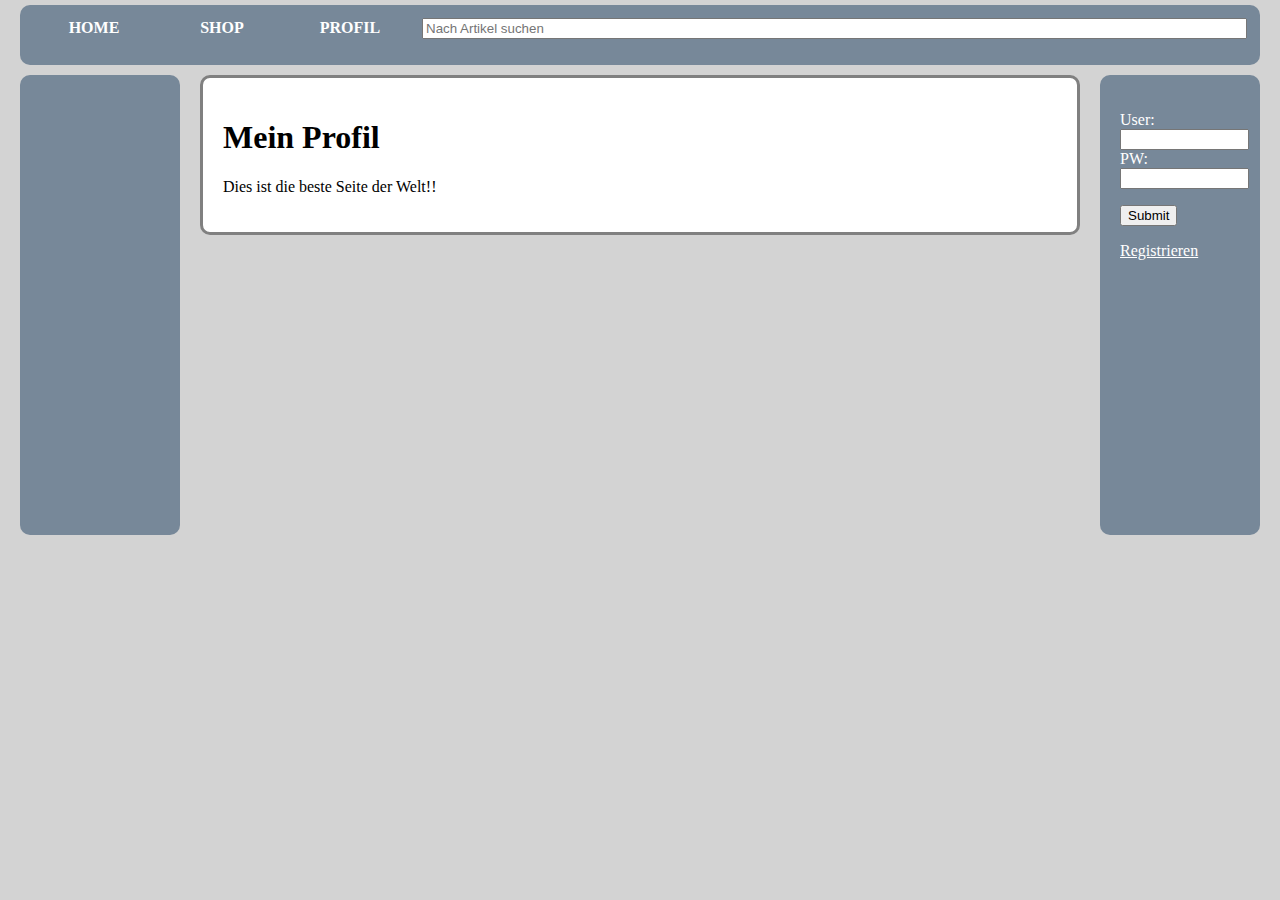
==== public_html/MeinProfil.html @ d14b20be "" ====
<!DOCTYPE html>
<html>

    <head>
        <title>WebShop</title>

        <!-- Link zur css-Datei -->
        <link href="newcss.css" type="text/css" rel="stylesheet">

        <!-- link zur Javaskript-Datei -->
        <script language="javascript" type="text/javascript" src="javascript.js"></script>
        <meta charset="UTF-8">
    </head>

    <body>

        <div id="kopf">  
            <div style="float:left">
                <!-- Menü Bar, wobei <li> die Elemente listet und <ul> für ungeordnete Liste steht -->
                <ul id="hauptmenue">
                    <li class="menu"><a class= "menu" href="index.html">Home</a></li>
                    <li class="menu"><a class= "menu" href="Warenkorb.html">Shop</a>
                        <ul id="untermenue">
                            <li class="untermenu"><a class= "menu" href="dump.html">Unterpunkt 1</a></li>
                            <li class="untermenu"><a class= "menu" href="dump.html">Unterpunkt 2</a></li>
                            <li class="untermenu"><a class= "menu" href="dump.html">Unterpunkt 3</a></li>
                        </ul>
                    </li>
                    <li class="menu"><a class= "menu" href="MeinProfil.html">Profil</a></li>
                </ul>
            </div>

            <div style="float:right; display:block; overflow:hidden">
                    <form action="suche.php" method="post">
                        <table>
                            <tr>
                                <td><input size="100" name="vname" type="text" maxlength="255" placeholder="Nach Artikel suchen"/></td>
                            </tr>
                        </table>
                    </form>
                </div>     
        </div>   

        <div id="mitte">
            <div id="links"></div>
            <div id="rechts">
                <div>
                    <!-- Login-Buttons -->

                    <form action="demo_form.asp" style="text-align: left">
                        <p><font color="#FFFFFF"> User: <input type="text" name="usrname" size="13">
                        PW: <input type="password" name="usrpw" size="13"></font></p>
                        <p><input type="submit" value="Submit"></p><a href="Registrieren.html">Registrieren</a>
                    </form>  
                </div>                
            </div>
            <div id="inhalt">      

                <h1>Mein Profil</h1>
                <p> Dies ist die beste Seite der Welt!!</p>

            </div>
        </div>

    </body>

</html>
---- public_html/newcss.css ----
body {
    margin: 5px 20px;
    background-color: lightgrey;
}

a {
    color: white;
}

#kopf {
    margin: auto;
    margin-bottom: 10px;
    height: 40px;
    padding: 10px;
    border-radius: 10px;
    background-color: lightslategray;
    z-index: 2;
    position: relative;
}

#bildmittig {
    width: 409px;
    height: 152px;
    overflow: auto;
    margin: auto;
    top: 0; left: 0; bottom: 0; right: 0;
}

#mitte {
    margin: auto;
    position: relative;
    width: 100%;
}

#fuss {
    height: 50px;
    margin: 0px;
    width: 100%;
    position: fixed;
    bottom: 0px;
}

#inhalt {
    margin: 0px 180px;
    left: 0px;
    right: 0px;
    padding: 20px;
    width: auto;
    border: solid; 
    border-radius: 10px;
    border-color: grey;
    background-color: white;
    z-index: 1;
    position: absolute;
}

#links {
    position: absolute ;
    padding: 20px;
    top: 0;
    left: 0;
    width: 120px;
    height: 420px;
    border-radius: 10px;
    background-color: lightslategray;
}
#rechts {
    position: absolute;
    padding: 20px;
    top: 0;
    right: 0;
    width: 120px;
    height: 420px;
    border-radius: 10px;
    background-color: lightslategray;
}

ul {
    list-style-type: none;
    list-style: none;
    margin: 0;
    padding: 0;
    overflow: hidden;
}

ul#hauptmenue>li{
    float: left;
}

ul#untermenue{
    display: none;
}

ul#hauptmenue li:hover ul#untermenue{
    list-style-type: none;
    display: block;
    border-radius: 10px;
    background-color: grey;
    position: absolute;
    border:solid;
}

li.menu {
    float: left;
}

li.untermenu {
    float: none;
    margin: 10px;
}

a.menu:link, a.menu:visited {
    display: block;
    width: 120px;
    font-weight: bold;
    color: #FFFFFF;
    text-align: center;
    padding: 4px;
    text-decoration: none;
    text-transform: uppercase;
}

/*Markiert die Menübuttons*/
a.menu:hover, a.menu:active {
    background-color: Blue;
}
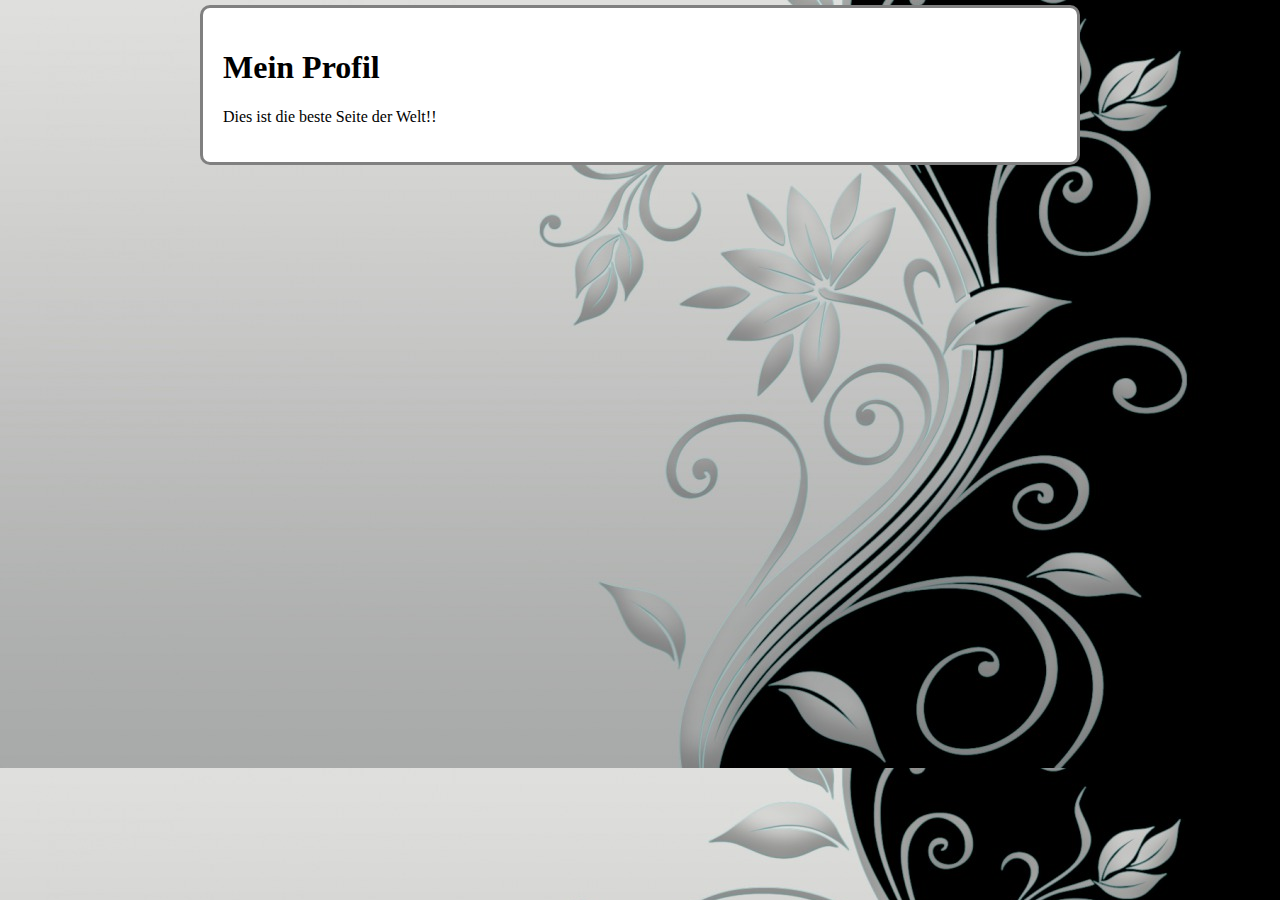
==== commit 99c19050: "" ====
--- a/public_html/MeinProfil.html
+++ b/public_html/MeinProfil.html
@@ -14,54 +14,11 @@
 
     <body>
 
-        <div id="kopf">  
-            <div style="float:left">
-                <!-- Menü Bar, wobei <li> die Elemente listet und <ul> für ungeordnete Liste steht -->
-                <ul id="hauptmenue">
-                    <li class="menu"><a class= "menu" href="index.html">Home</a></li>
-                    <li class="menu"><a class= "menu" href="Warenkorb.html">Shop</a>
-                        <ul id="untermenue">
-                            <li class="untermenu"><a class= "menu" href="dump.html">Unterpunkt 1</a></li>
-                            <li class="untermenu"><a class= "menu" href="dump.html">Unterpunkt 2</a></li>
-                            <li class="untermenu"><a class= "menu" href="dump.html">Unterpunkt 3</a></li>
-                        </ul>
-                    </li>
-                    <li class="menu"><a class= "menu" href="MeinProfil.html">Profil</a></li>
-                </ul>
-            </div>
-
-            <div style="float:right; display:block; overflow:hidden">
-                    <form action="suche.php" method="post">
-                        <table>
-                            <tr>
-                                <td><input size="100" name="vname" type="text" maxlength="255" placeholder="Nach Artikel suchen"/></td>
-                            </tr>
-                        </table>
-                    </form>
-                </div>     
-        </div>   
-
-        <div id="mitte">
-            <div id="links"></div>
-            <div id="rechts">
-                <div>
-                    <!-- Login-Buttons -->
-
-                    <form action="demo_form.asp" style="text-align: left">
-                        <p><font color="#FFFFFF"> User: <input type="text" name="usrname" size="13">
-                        PW: <input type="password" name="usrpw" size="13"></font></p>
-                        <p><input type="submit" value="Submit"></p><a href="Registrieren.html">Registrieren</a>
-                    </form>  
-                </div>                
-            </div>
             <div id="inhalt">      
 
                 <h1>Mein Profil</h1>
                 <p> Dies ist die beste Seite der Welt!!</p>
 
             </div>
-        </div>
-
     </body>
-
 </html>--- a/public_html/newcss.css
+++ b/public_html/newcss.css
@@ -1,6 +1,7 @@
 body {
     margin: 5px 20px;
-    background-color: lightgrey;
+    /*background-color: lightgrey;*/
+    background-image: url(images/wallpaper3.jpg);
 }
 
 a {
@@ -13,17 +14,10 @@
     height: 40px;
     padding: 10px;
     border-radius: 10px;
-    background-color: lightslategray;
+    /*background-color: lightslategray;*/
     z-index: 2;
     position: relative;
-}
-
-#bildmittig {
-    width: 409px;
-    height: 152px;
-    overflow: auto;
-    margin: auto;
-    top: 0; left: 0; bottom: 0; right: 0;
+    background-image: url(images/banner.png);
 }
 
 #mitte {
@@ -51,7 +45,7 @@
     border-color: grey;
     background-color: white;
     z-index: 1;
-    position: absolute;
+    position: relative;
 }
 
 #links {
@@ -62,7 +56,7 @@
     width: 120px;
     height: 420px;
     border-radius: 10px;
-    background-color: lightslategray;
+    background-color: #122A53;
 }
 #rechts {
     position: absolute;
@@ -72,7 +66,7 @@
     width: 120px;
     height: 420px;
     border-radius: 10px;
-    background-color: lightslategray;
+    background-color: #122A53;
 }
 
 ul {
@@ -120,8 +114,22 @@
     text-transform: uppercase;
 }
 
+a.zoom span { 
+    display: none;
+    text-decoration: none; 
+}
+
+a.zoom:hover span {
+    z-index:1;
+    display: block;
+    position: fixed; 
+    //bottom:0px; 
+    top: 100px; /* durch diese Pixelzahl wird das vergrößerte Bild nach unten verschoben */ 
+    right: 210px; /* Pixelzahl, die das Bild nach links verschiebt */ 
+    padding: 0px; 
+}
+
 /*Markiert die Menübuttons*/
 a.menu:hover, a.menu:active {
     background-color: Blue;
-}
-
+}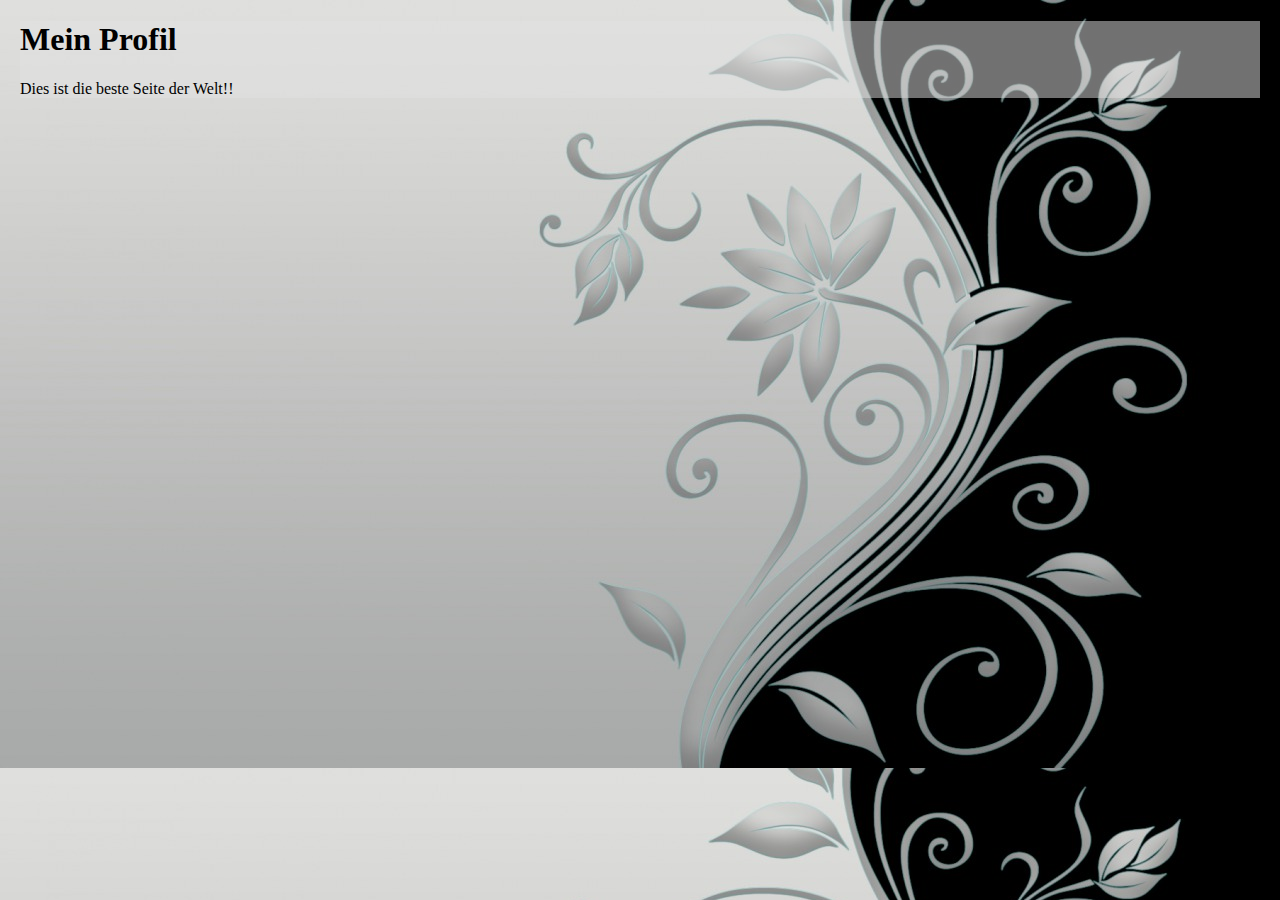
==== commit e0c9c7a6: "" ====
--- a/public_html/MeinProfil.html
+++ b/public_html/MeinProfil.html
@@ -14,7 +14,7 @@
 
     <body>
 
-            <div id="inhalt">      
+            <div id="inhalt" style="background: rgba(225, 225, 225, 0.5);">      
 
                 <h1>Mein Profil</h1>
                 <p> Dies ist die beste Seite der Welt!!</p>
--- a/public_html/newcss.css
+++ b/public_html/newcss.css
@@ -1,6 +1,5 @@
 body {
     margin: 5px 20px;
-    /*background-color: lightgrey;*/
     background-image: url(images/wallpaper3.jpg);
 }
 
@@ -14,8 +13,7 @@
     height: 40px;
     padding: 10px;
     border-radius: 10px;
-    /*background-color: lightslategray;*/
-    z-index: 2;
+    z-index: 200;
     position: relative;
     background-image: url(images/banner.png);
 }
@@ -33,7 +31,7 @@
     position: fixed;
     bottom: 0px;
 }
-
+/*
 #inhalt {
     margin: 0px 180px;
     left: 0px;
@@ -43,10 +41,9 @@
     border: solid; 
     border-radius: 10px;
     border-color: grey;
-    background-color: white;
-    z-index: 1;
+    z-index: 100;
     position: relative;
-}
+}*/
 
 #links {
     position: absolute ;
@@ -120,7 +117,7 @@
 }
 
 a.zoom:hover span {
-    z-index:1;
+    z-index: 1;
     display: block;
     position: fixed; 
     //bottom:0px; 
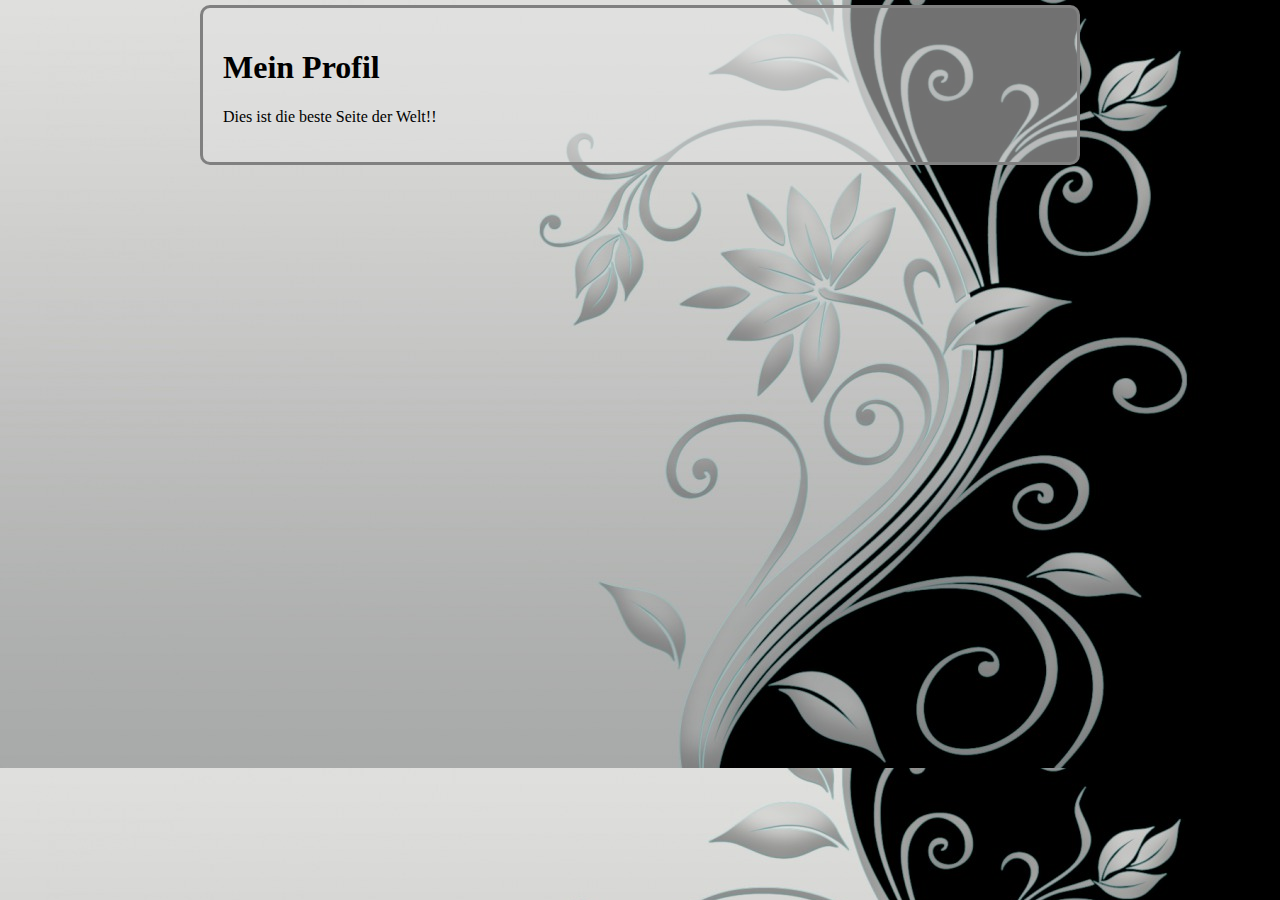
==== commit 84d140b4: "" ====
--- a/public_html/MeinProfil.html
+++ b/public_html/MeinProfil.html
@@ -13,7 +13,6 @@
     </head>
 
     <body>
-
             <div id="inhalt" style="background: rgba(225, 225, 225, 0.5);">      
 
                 <h1>Mein Profil</h1>
--- a/public_html/newcss.css
+++ b/public_html/newcss.css
@@ -31,7 +31,7 @@
     position: fixed;
     bottom: 0px;
 }
-/*
+
 #inhalt {
     margin: 0px 180px;
     left: 0px;
@@ -43,7 +43,7 @@
     border-color: grey;
     z-index: 100;
     position: relative;
-}*/
+}
 
 #links {
     position: absolute ;
